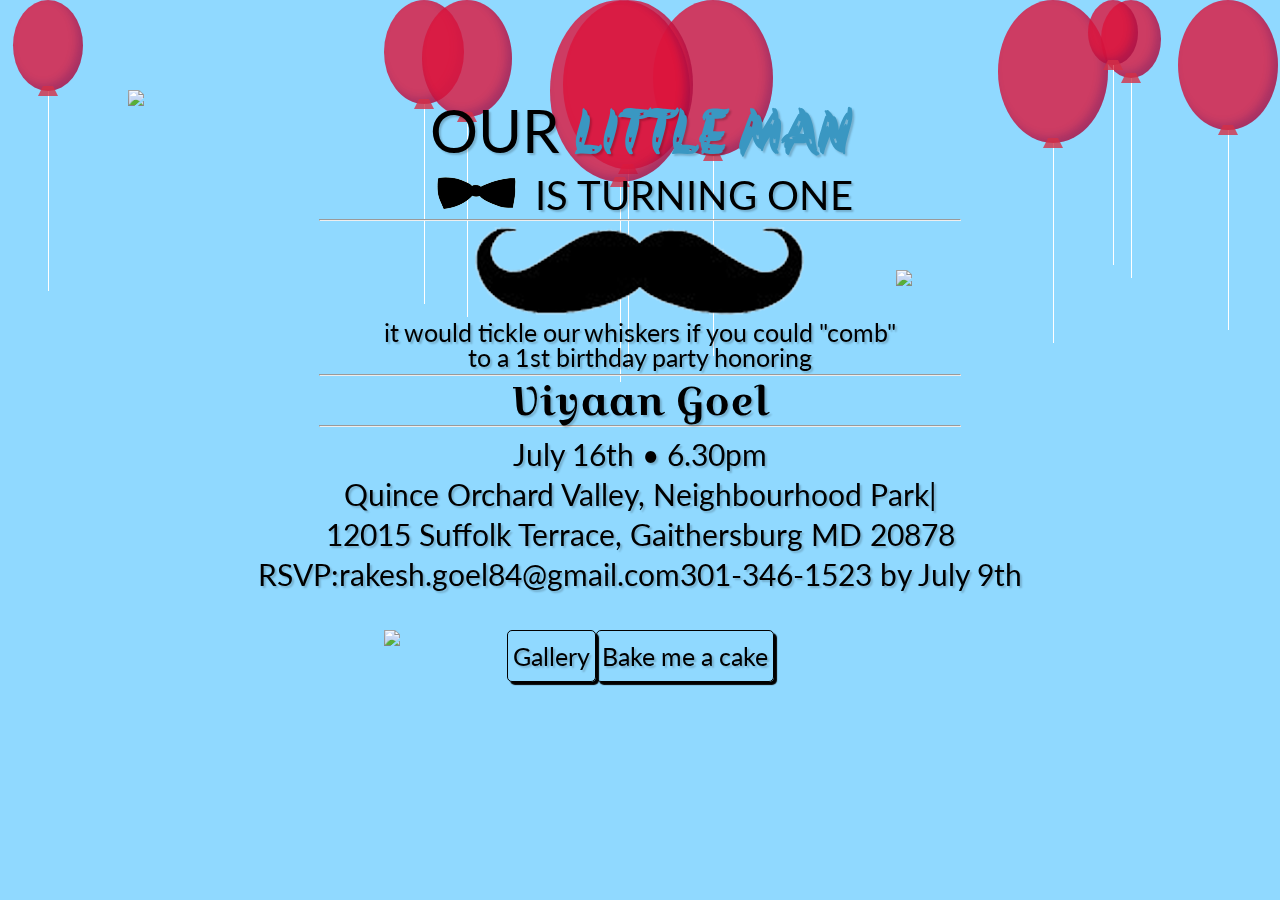
==== index.html @ e0dd582f "Update index.html" ====
<!DOCTYPE html>
<html >
<head>
  <meta charset="UTF-8">
  <title>Viyaan Goel's Birthday</title>
  
  
  
      <link rel="stylesheet" href="css/style.css">
      <link rel="stylesheet" type="text/css" href="https://fonts.googleapis.com/css?family=Lato">
      <link href='https://fonts.googleapis.com/css?family=Croissant One' rel='stylesheet'>
      <link href='https://fonts.googleapis.com/css?family=Akronim' rel='stylesheet'>

  
</head>

<body>
  
<ul id="scene">
  <li class="layer" data-depth="0.10">
    <div class="cloud1"><img src="http://images.clipartpanda.com/white-clouds-png-xw_medium_cloud-white-big.png.pagespeed.ic.5HYAxMiTu_.png"/></div>
  </li>
  <li class="layer" data-depth="0.15">
    <div class="cloud2"><img src="http://images.clipartpanda.com/white-clouds-png-xw_medium_cloud-white-big.png.pagespeed.ic.5HYAxMiTu_.png"/></div>
  </li>
  <li class="layer" data-depth="0.20">
    <div class="cloud3"><img src="http://images.clipartpanda.com/white-clouds-png-xw_medium_cloud-white-big.png.pagespeed.ic.5HYAxMiTu_.png"/></div>
  </li>
  <li class="layer" data-depth="0.1">
    <div class="balloon balloon1"></div>
  </li>
  <li class="layer" data-depth="0.2">
    <div class="balloon balloon2"></div>
  </li>
  <li class="layer" data-depth="0.3">
    <div class="balloon balloon3"></div>
  </li>
  <li class="layer" data-depth="0.4">
    <div class="balloon balloon4"></div>
  </li>
  <li class="layer" data-depth="0.5">
    <div class="balloon balloon5"></div>
  </li>
  <li class="layer" data-depth="0.6">
    <div class="balloon balloon6"></div>
  </li>
  <li class="layer" data-depth="0.7">
    <div class="balloon balloon7"></div>
  </li>
  <li class="layer" data-depth="0.8">
    <div class="balloon balloon8"></div>
  </li>
  <li class="layer" data-depth="0.9">
    <div class="balloon balloon9"></div>
  </li>
  <li class="layer" data-depth="0.0">
    <div class="balloon balloon0"></div>
  </li>
  <li class="layer" data-depth="1">
    <div class="title">
	    <div class="col-md-4">
	    	
	    </div>
    	<div class="col-md-4 titleLine">
    		<span id="little1">OUR <span id="little">LITTLE MAN</span></span><br>
    		<img src="Untitled-3.png" id="bow"> IS TURNING ONE
    		<hr class="horizontal">
    		<img src="Untitled-2.png" id="mustach"><br>
    		<p id="p1">it would tickle our whiskers if you could "comb"<br>
    		 to a 1st birthday party honoring</p>
    		 <hr class="horizontal">
    		<span id="name">Viyaan Goel</span>
    		<hr class="horizontal">
    		<span id="date">July 16th &#8226 6.30pm<br>
    		Quince Orchard Valley, Neighbourhood Park| <br> 
                12015 Suffolk Terrace, Gaithersburg MD 20878<br>
    		<span>RSVP:rakesh.goel84@gmail.com</span>301-346-1523
                by July 9th</span><br><br>
        <a href="Studio.html" id="bt1">Gallery</a><a href="../happy-birthday/index.html" id="bt2">Bake me a cake</a>
    	</div>
    
    </div>
  </li>
</ul>
  <script src='https://cdnjs.cloudflare.com/ajax/libs/jquery/2.1.3/jquery.min.js'></script>

    <script src="js/index.js"></script>

</body>
</html>
---- css/style.css ----
@import url("https://fonts.googleapis.com/css?family=Grand+Hotel");
html, body, div, span, applet, object, iframe,
h1, h2, h3, h4, h5, h6, p, blockquote, pre,
a, abbr, acronym, address, big, cite, code,
del, dfn, em, img, ins, kbd, q, s, samp,
small, strike, strong, sub, sup, tt, var,
b, u, i, center,
dl, dt, dd, ol, ul, li,
fieldset, form, label, legend,
table, caption, tbody, tfoot, thead, tr, th, td,
article, aside, canvas, details, embed,
figure, figcaption, footer, header, hgroup,
menu, nav, output, ruby, section, summary,
time, mark, audio, video {
  margin: 0;
  padding: 0;
  border: 0;
  font: inherit;
  font-size: 100%;
  vertical-align: baseline;
}

html {
  line-height: 1;
}

ol, ul {
  list-style: none;
}

table {
  border-collapse: collapse;
  border-spacing: 0;
}

caption, th, td {
  text-align: left;
  font-weight: normal;
  vertical-align: middle;
}

q, blockquote {
  quotes: none;
}
q:before, q:after, blockquote:before, blockquote:after {
  content: "";
  content: none;
}

a img {
  border: none;
}

article, aside, details, figcaption, figure, footer, header, hgroup, main, menu, nav, section, summary {
  display: block;
}

@keyframes float {
  from {
    bottom: -30%;
  }
  to {
    bottom: 150%;
  }
}
html, body {
  width: 100%;
  height: 100%;
  overflow: hidden;
}

body {
  font-family: "Grand Hotel";
  color: white;
}

ul {
  width: 100%;
  height: 100%;
  background: #90d9ff;
}
ul li {
  width: 100%;
  height: 100%;
}
ul li > div {
  position: absolute;
}
ul li .cloud1 {
  top: 10%;
  left: 10%;
}
ul li .cloud1 img {
  width: 100px;
}
ul li .cloud2 {
  top: 30%;
  left: 70%;
}
ul li .cloud2 img {
  width: 150px;
}
ul li .cloud3 {
  top: 70%;
  left: 30%;
}
ul li .cloud3 img {
  width: 200px;
}
ul li .title {
  width: 100%;
  text-align: center;
  top: 100px;
  /*font-size: 80px;*/
  text-shadow: rgba(0, 0, 0, 0.2) 2px 2px 2px;
}
ul li .balloon {
  background: rgba(220,20,60, 0.8);
  -moz-border-radius: 100%;
  -webkit-border-radius: 100%;
  border-radius: 100%;
  -moz-box-shadow: rgba(0, 0, 100, 0.2) -5px -5px 10px inset;
  -webkit-box-shadow: rgba(0, 0, 100, 0.2) -5px -5px 10px inset;
  box-shadow: rgba(0, 0, 100, 0.2) -5px -5px 10px inset;
}
ul li .balloon::after {
  content: "";
  width: 10px;
  height: 10px;
  position: absolute;
  border-bottom: 10px solid rgba(212, 48, 71, 0.8);
  border-left: 5px solid transparent;
  border-right: 5px solid transparent;
  bottom: -5px;
  left: 50%;
  margin-left: -10px;
}
ul li .balloon::before {
  content: "";
  width: 1px;
  height: 200px;
  position: absolute;
  bottom: -200px;
  left: 50%;
  background: white;
}

.balloon0 {
  width: 50px;
  height: 65px;
  left: 85%;
  animation: float 26s linear 0s infinite normal;
}

.balloon1 {
  width: 60px;
  height: 78px;
  left: 86%;
  animation: float 18s linear 0s infinite normal;
}

.balloon2 {
  width: 70px;
  height: 91px;
  left: 1%;
  animation: float 29s linear 0s infinite normal;
}

.balloon3 {
  width: 80px;
  height: 104px;
  left: 30%;
  animation: float 23s linear 0s infinite normal;
}

.balloon4 {
  width: 90px;
  height: 117px;
  left: 33%;
  animation: float 29s linear 0s infinite normal;
}

.balloon5 {
  width: 100px;
  height: 130px;
  left: 92%;
  animation: float 27s linear 0s infinite normal;
}

.balloon6 {
  width: 110px;
  height: 143px;
  left: 78%;
  animation: float 21s linear 0s infinite normal;
}

.balloon7 {
  width: 120px;
  height: 156px;
  left: 51%;
  animation: float 20s linear 0s infinite normal;
}

.balloon8 {
  width: 130px;
  height: 169px;
  left: 44%;
  animation: float 31s linear 0s infinite normal;
}

.balloon9 {
  width: 140px;
  height: 182px;
  left: 43%;
  animation: float 38s linear 0s infinite normal;
}

#little1{
font-size: 60px ;
}
  .titleLine{
        font-family: 'Lato', serif;
        font-size: 40px;
        color: black;
  }
  #p1{
    font-size: 25px;
  }
#little{
  font-weight: bold;
  color: rgb(58,151,194);
  font-family: 'Akronim';
}
#bow{
  margin-top: 5px;
}
#date{
  font-size: 30px;
}
.horizontal{
  width: 50%;
  margin:4px auto;
}
#name{
  font-family: 'Croissant One';
}
/*.bt{
	background-color: transparent;
	height: 45px;
	font-size: 25px;
}*/
#bt1{
	background-color: transparent;
	height: 45px;
	font-size: 25px;
	/*float: left;
	margin-left: 400px;
*/	text-decoration: none;
	color: black;
	border:1px solid black;
	box-shadow: 3px 3px 1px;
	border-radius: 5px;
	padding: 10px 5px 10px 5px;
}
#bt2{
	background-color: transparent;
	height: 45px;
	font-size: 25px;
	/*float: right;
	margin-right: 380px;
*/	text-decoration: none;
	color: black;
	border:1px solid black;
	box-shadow: 3px 3px 1px;
	border-radius: 5px;
	padding: 10px 5px 10px 5px;
}
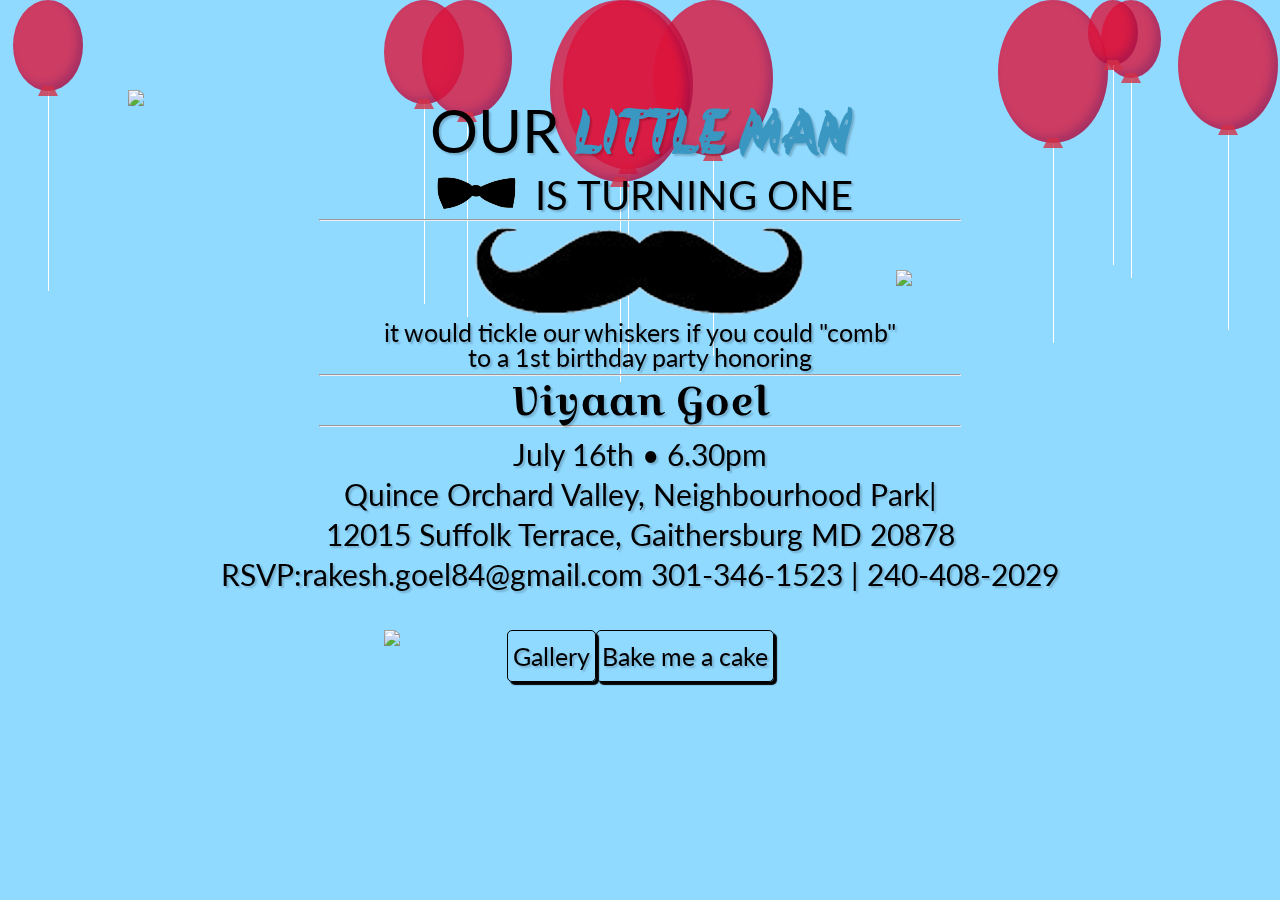
==== commit 6fc3677a: "Update index.html" ====
--- a/index.html
+++ b/index.html
@@ -74,9 +74,9 @@
     		<span id="date">July 16th &#8226 6.30pm<br>
     		Quince Orchard Valley, Neighbourhood Park| <br> 
                 12015 Suffolk Terrace, Gaithersburg MD 20878<br>
-    		<span>RSVP:rakesh.goel84@gmail.com</span>301-346-1523
-                by July 9th</span><br><br>
-        <a href="Studio.html" id="bt1">Gallery</a><a href="../happy-birthday/index.html" id="bt2">Bake me a cake</a>
+    		<span>RSVP:rakesh.goel84@gmail.com </span> 301-346-1523 | 240-408-2029
+                 </span><br><br>
+        <a href="Studio.html" id="bt1">Gallery</a><a href="/happy-birthday/index.html" id="bt2">Bake me a cake</a>
     	</div>
     
     </div>
